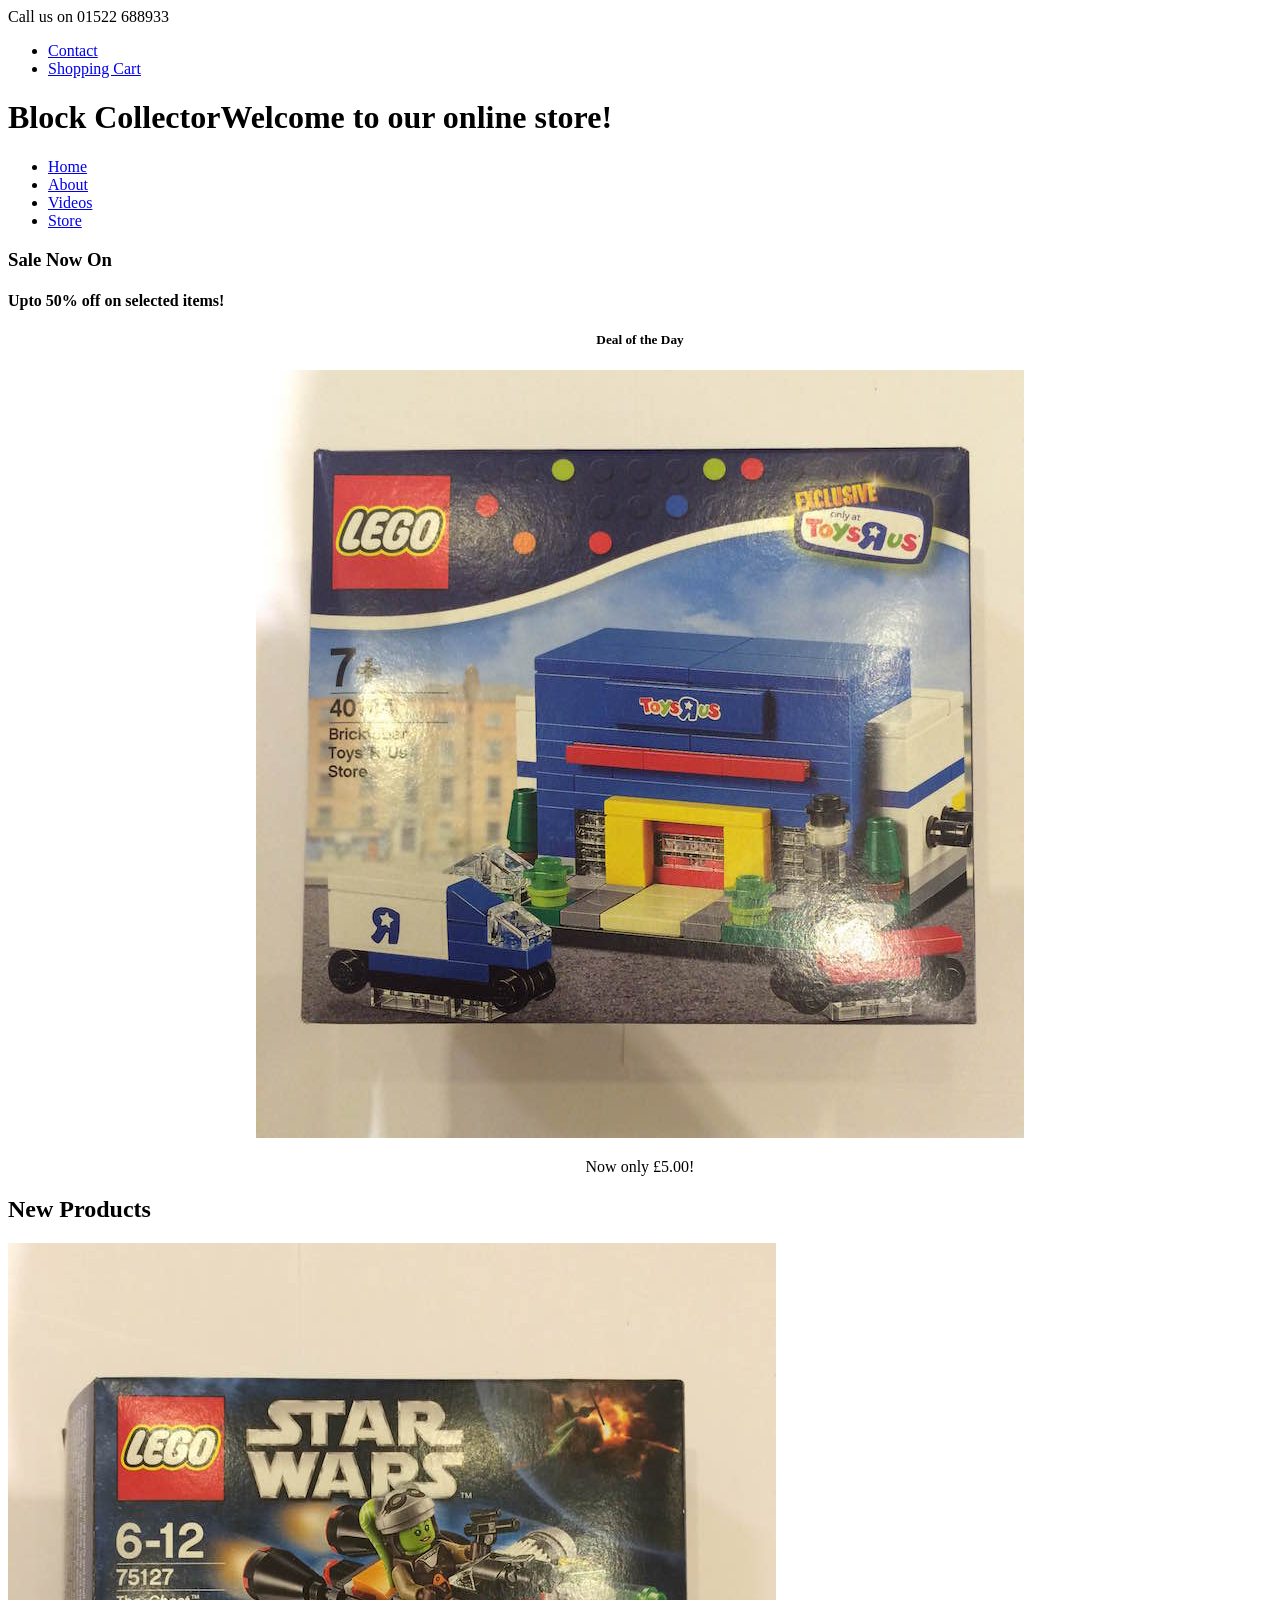
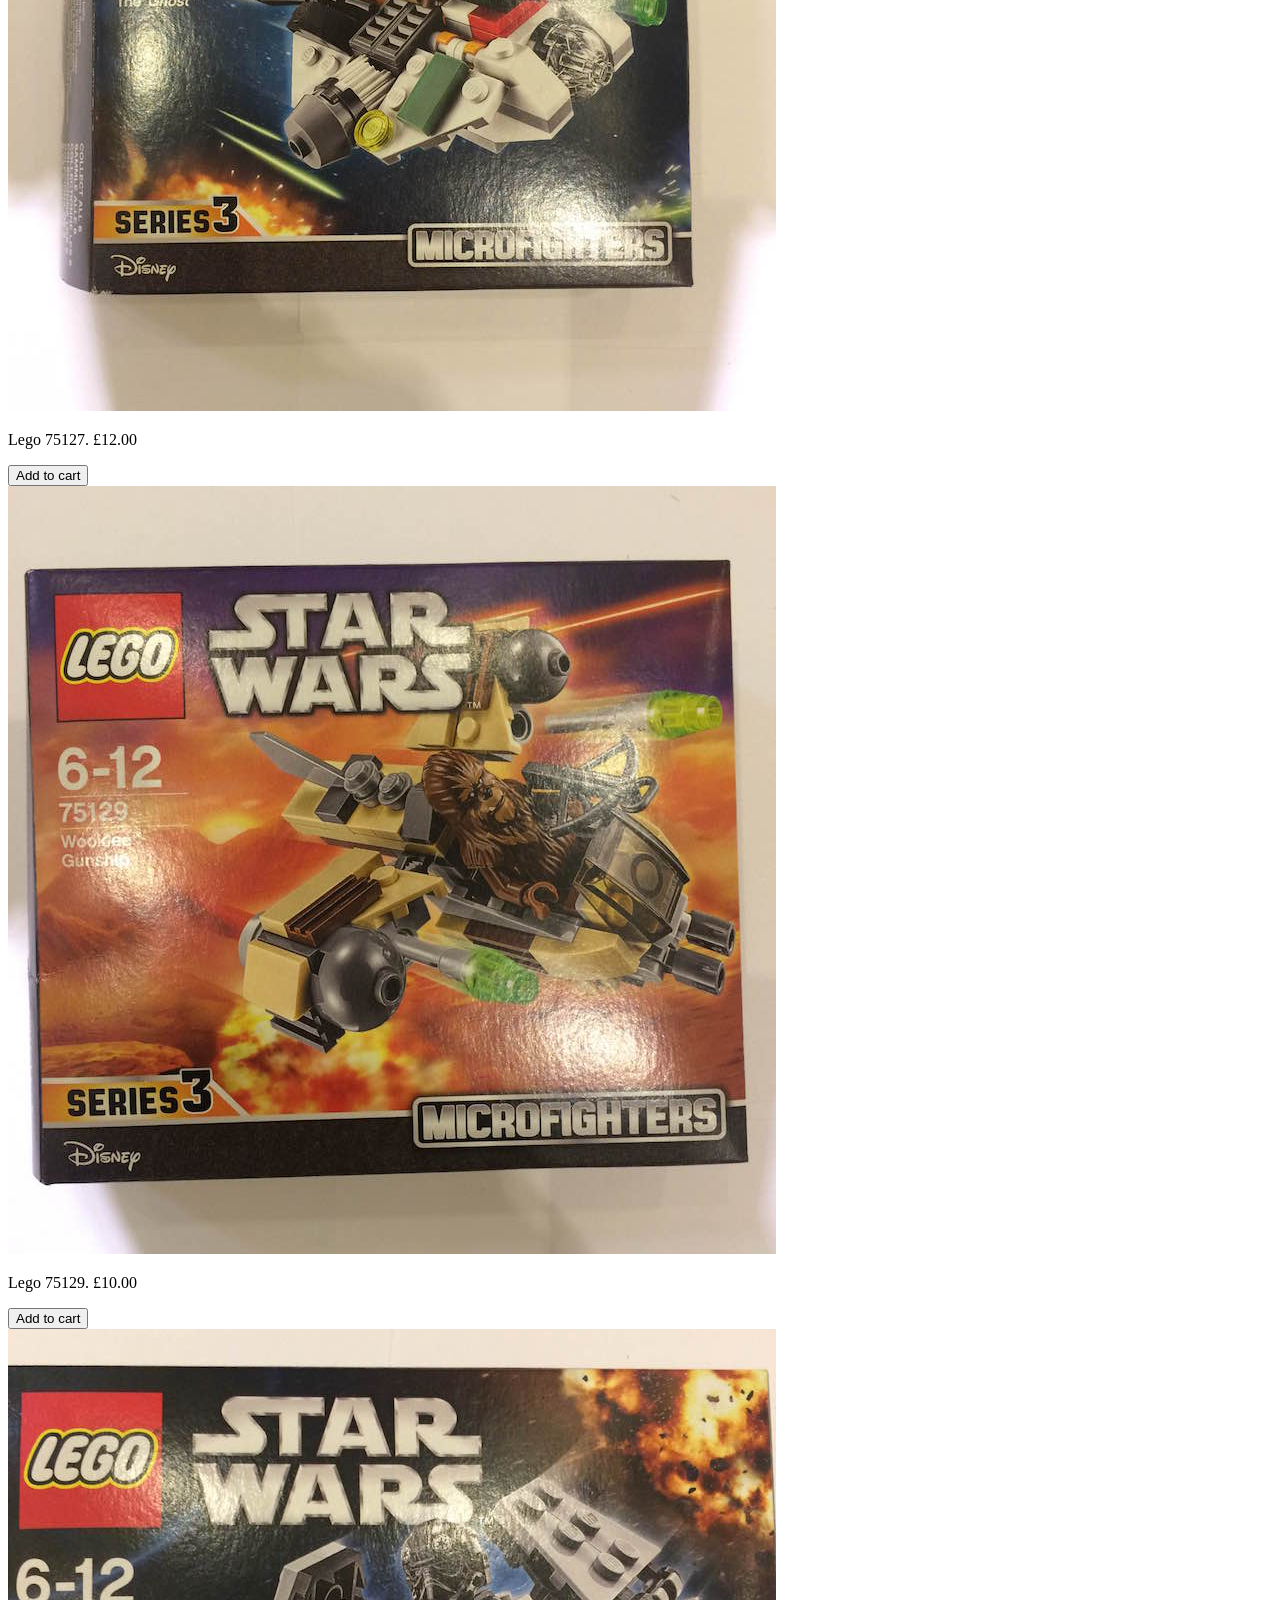
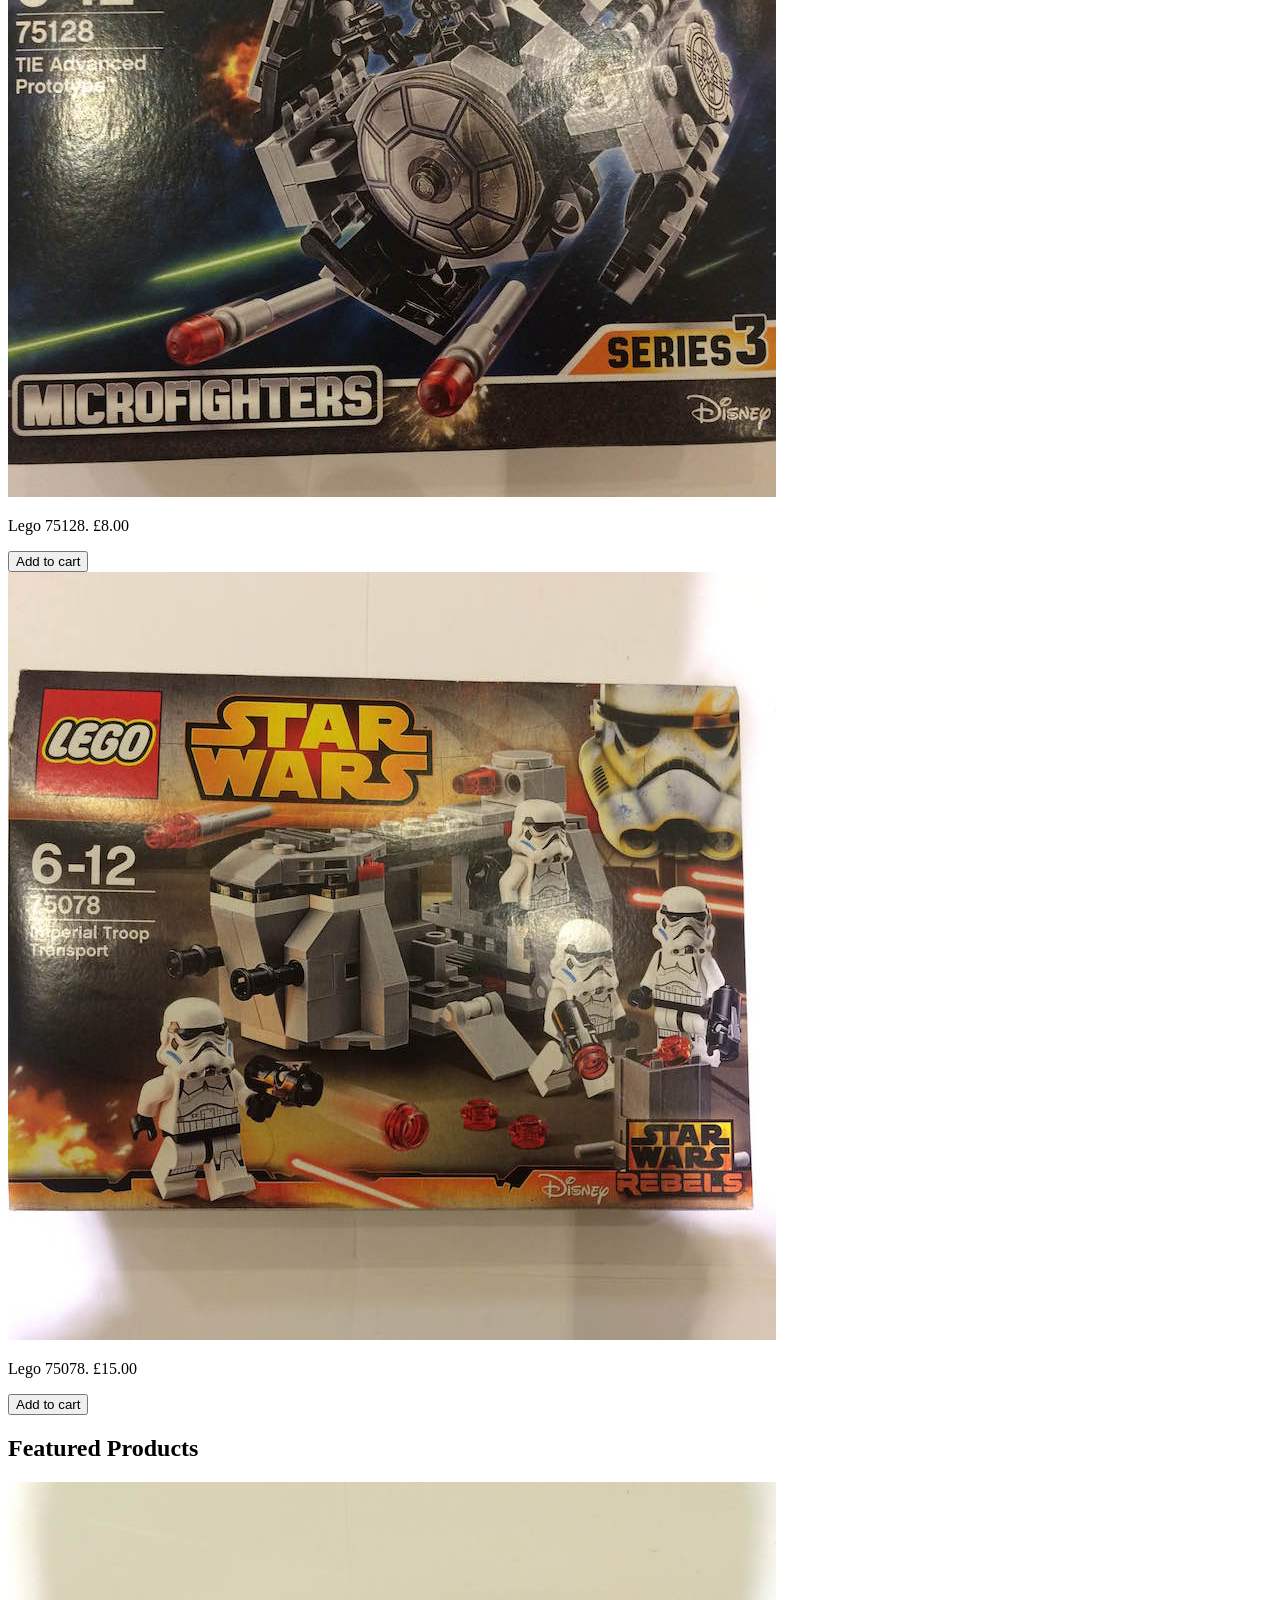
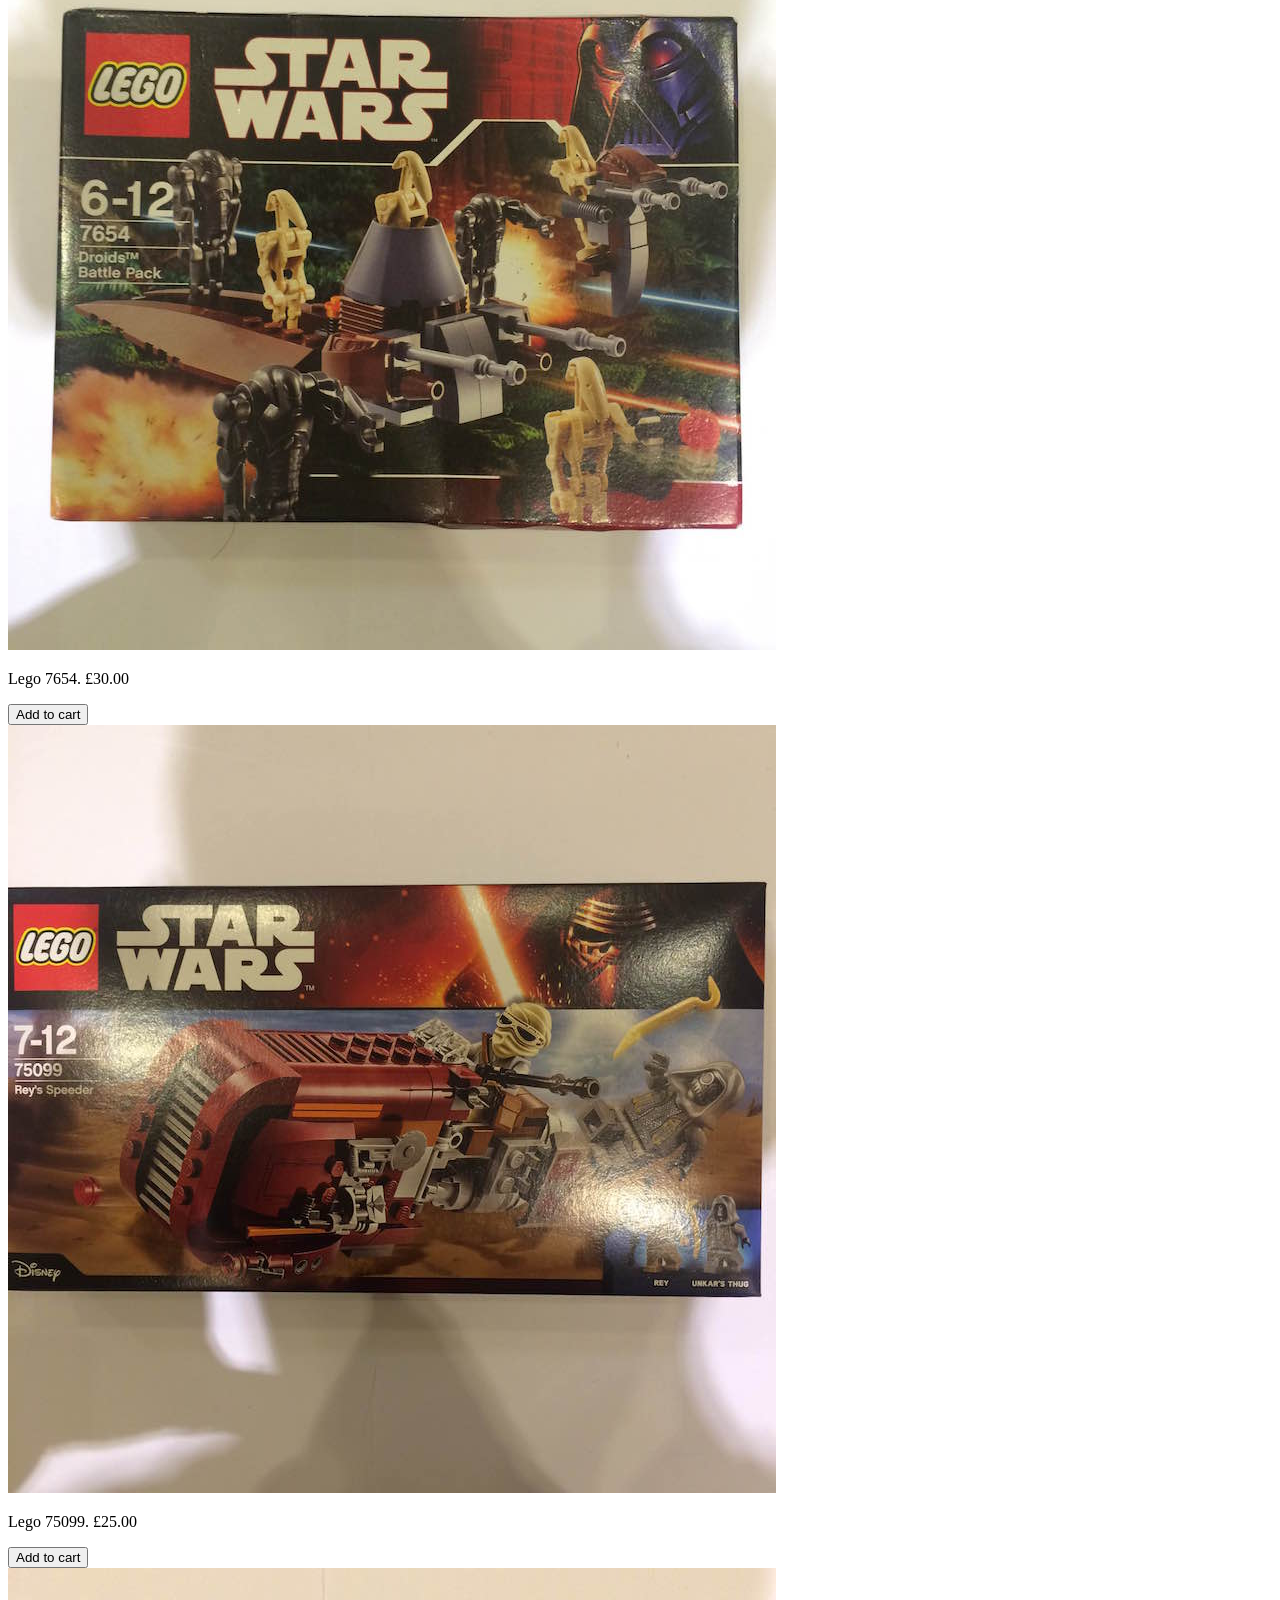
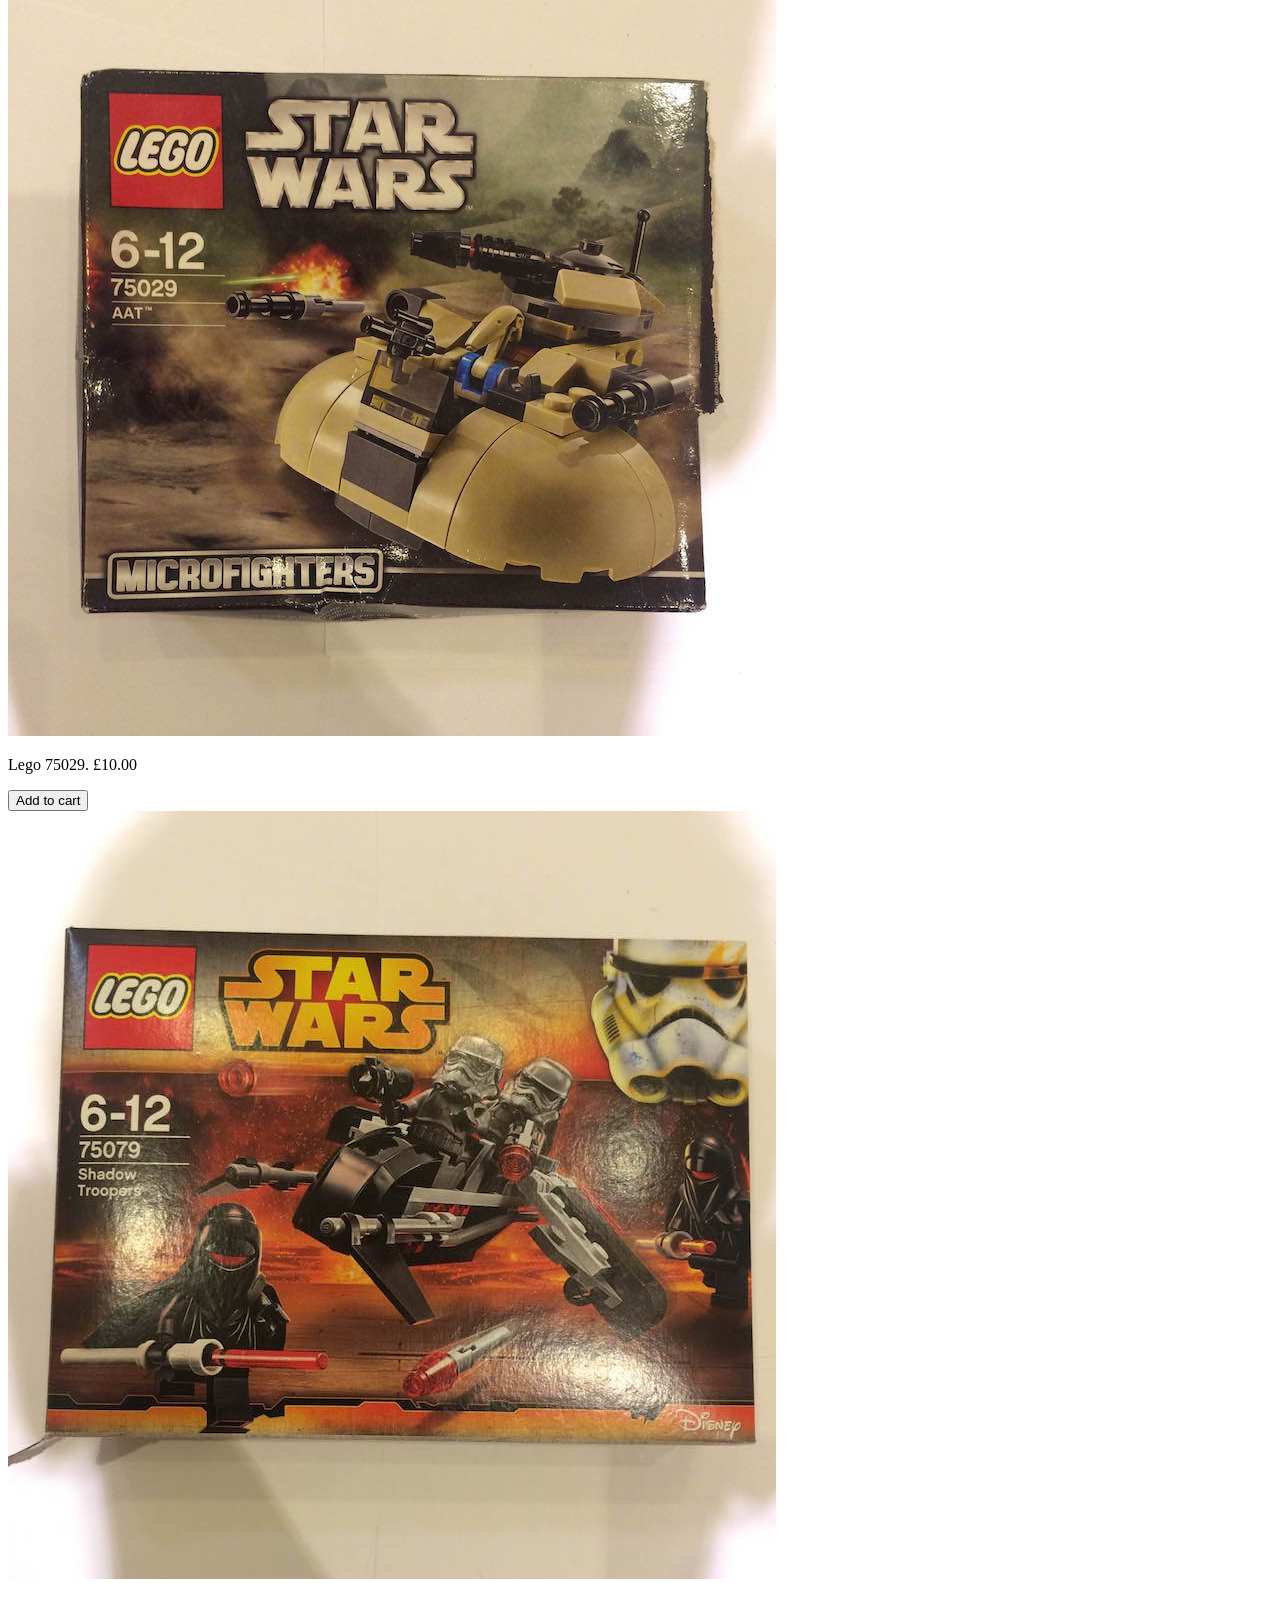
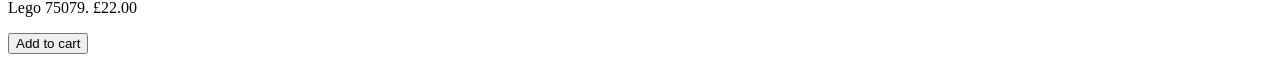
==== index.html @ 26d97b02 "Add files via upload" ====
<!doctype html>
<html>
  <head>
    <meta charset="utf-8">
    <title>Block Collector</title>
    <link rel="stylesheet" type="text/css" href="styles/style.css">
  </head>
  <body>
    <header class="top-navbar">
      <div class="container">
        <div class="call-us">Call us on 01522 688933</div>
        <ul class="top-navbar-list">
          <li><a href="mailto:hayden@haydencoe.co.uk">Contact</a></li>
          <!-- <li><a href="#friends">Friends</a></li> -->
          <li><a href="cart.html">Shopping Cart</a></li>
        </ul>
      </div>
    </header>
    <div class="container">

      <h1 class="main-title">Block Collector<span>Welcome to our online store!</span></h1>

      <ul class="nav nav-tabs">
        <li class="active"><a href="index.html">Home</a></li>
        <li><a href="about.html">About</a></li>
        <li><a href="videos.html">Videos</a></li>
        <li><a href="store.html">Store</a></li>
      </ul>

      <div id="slideshow">
         <div>
          <h3>Sale Now On</h3>
          <h4>Upto 50% off on selected items!</h4>
         </div>
         <div style="text-align: center;">
           <h5>Deal of the Day</h5>
           <img alt="Product image" class="product-image" src= "images/40114.jpg">
           <p>Now only £5.00!</p>
        </div>
      </div>

      <section>
        <h2>New Products</h2>

        <div class="row">
          <div class="panel">
            <img alt="Product image" class="product-image" src="images/75127.jpg">
            <p>Lego 75127. £12.00</p>
        	  <button class="button" onclick="addCart('75127', 'Lego Star Wars Microfighters 75127', '£12.00')">Add to cart</button>
          </div>
          <div class ="panel">
          	<img alt="Product image" class="product-image" src= "images/75129.jpg">
          	<p>Lego 75129. £10.00</p>
          	<button class="button" onclick="addCart('75129', 'Lego Star Wars Microfighters 75129', '£10.00')">Add to cart</button>
          </div>
          <div class ="panel">
          	<img alt="Product image" class="product-image" src= "images/75128.jpg">
          	<p>Lego 75128. £8.00</p>
          	<button class="button" onclick="addCart('75128', 'Lego Star Wars Microfighters 75128', '£8.00')">Add to cart</button>
          </div>
          <div class ="panel">
          	<img alt="Product image" class="product-image" src= "images/75078.jpg">
          	<p>Lego 75078. £15.00</p>
          	<button class="button" onclick="addCart('75078', 'Lego Star Wars Rebels 75078', '£15.00')">Add to cart</button>
          </div>
        </div>
      </section>

      <section>
        <h2>Featured Products</h2>

        <div class="row">
          <div class="panel">
          	<img alt="Product image" class="product-image" src= "images/7654.jpg">
          	<p>Lego 7654. £30.00</p>
          	<button class="button" onclick="addCart('7654', 'Lego Star Wars 7654', '£30.00')">Add to cart</button>
          </div>
          <div class ="panel">
          	<img alt="Product image" class="product-image" src="images/75099.jpg">
          	<p>Lego 75099. £25.00</p>
          	<button class="button" onclick="addCart('75099', 'Lego Star Wars 75099', '£25.00')">Add to cart</button>
          </div>
          <div class ="panel">
          	<img alt="Product image" class="product-image" src="images/75029.jpg">
          	<p>Lego 75029. £10.00</p>
          	<button class="button" onclick="addCart('75029', 'Lego Star Wars Microfighters 75029', '£10.00')">Add to cart</button>
          </div>
          <div class ="panel">
          	<img alt="Product image" class="product-image" src="images/75079.jpg">
          	<p>Lego 75079. £22.00</p>
          	<button class="button" onclick="addCart('75079', 'Lego Star Wars 75079', '£22.00')">Add to cart</button>
          </div>
        </div>
      </section>

    </div>

    <footer>
      <div class="container">
        <!-- <a href="https://validator.w3.org/nu/?doc=http%3A%2F%2Fwww.haydencoe.co.uk%2F" class="valid-link">Valid HTML5</a> -->
        <!-- <div>&copy; Copyright 2016 Hayden Coe</div> -->
      </div>
    </footer>

    <script src="https://ajax.googleapis.com/ajax/libs/jquery/2.1.4/jquery.min.js"></script>
    <script src="scripts/common.js"></script>
  </body>
</html>
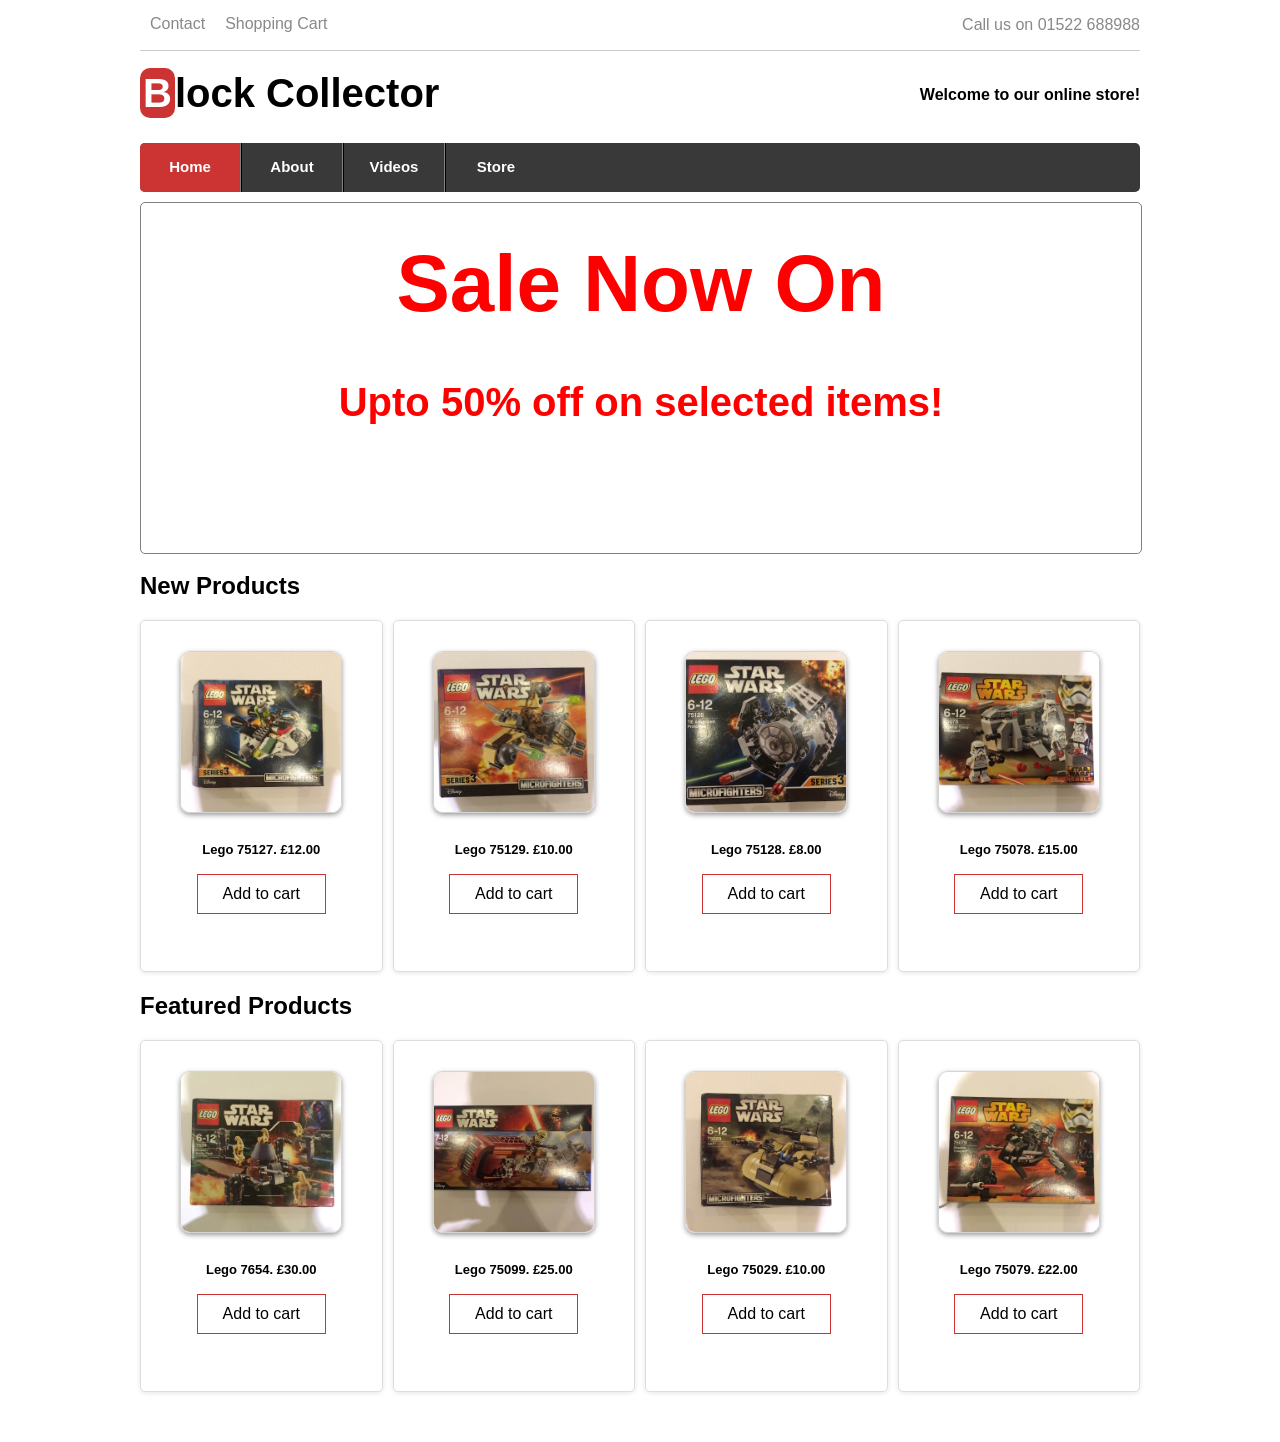
==== commit 717031e8: "Update index.html" ====
--- a/index.html
+++ b/index.html
@@ -8,7 +8,7 @@
   <body>
     <header class="top-navbar">
       <div class="container">
-        <div class="call-us">Call us on 01522 688933</div>
+        <div class="call-us">Call us on 01522 688988</div>
         <ul class="top-navbar-list">
           <li><a href="mailto:hayden@haydencoe.co.uk">Contact</a></li>
           <!-- <li><a href="#friends">Friends</a></li> -->
--- a/styles/style.css
+++ b/styles/style.css
@@ -0,0 +1,416 @@
+/* Global styles to apply to the whole page */
+html {
+  font-family: 'Arial Rounded MT Bold', 'Helvetica Rounded', Arial, sans-serif;
+}
+
+body {
+  position: relative;
+  margin: 0;
+  height: auto;
+  background: white;
+}
+
+h1, h2, h3, h4, h5 {
+  font-weight: bold;
+}
+
+h2 {
+  margin: 20px 0;
+}
+
+p {
+  font-size: 18px;
+  line-height: 1.6;
+}
+
+/* Overall container to set maximum width */
+.container {
+  padding: 0 10px;
+  margin: 0 auto;
+  max-width: 1000px;
+  height: auto;
+}
+
+/* The top navbar that toggles dark as the page scrolls */
+.top-navbar {
+  position: fixed;
+  height: 50px;
+  top: 0;
+  left: 0;
+  width: 100%;
+  color: #888;
+  z-index: 99;
+}
+
+.top-navbar.dark {
+    margin: 0px;
+    width: 100%;
+    opacity: 0.6;
+    background-color: #314D68;
+    color: #eee;
+}
+
+.top-navbar-list {
+  list-style-type: none;
+  width: auto;
+}
+
+.top-navbar-list li {
+  float: left;
+}
+
+.top-navbar-list li > a {
+  position: relative;
+  text-decoration: none;
+  color: #888;
+  padding-top: 20px;
+  padding: 15px 10px;
+  display: block;
+}
+
+.top-navbar.dark .top-navbar-list li > a {
+  color: #eee;
+}
+
+.top-navbar-list li > a:hover {
+    color: #f00;
+}
+
+.top-navbar.dark .top-navbar-list li > a:hover{
+  color: #f00;
+}
+
+.top-navbar-list li > a:before {
+    content: "";
+    position: absolute;
+    width: 100%;
+    height: 2px;
+    bottom: 0;
+    left: 0;
+    background-color: lightgray;
+    visibility: hidden;
+    -webkit-transform: scaleX(0);
+    transform: scaleX(0);
+    -webkit-transition: all 0.3s ease-in-out 0s;
+    transition: all 0.3s ease-in-out 0s;
+}
+
+.top-navbar-list li > a:hover:before {
+    visibility: visible;
+    -webkit-transform: scaleX(1);
+    transform: scaleX(1);
+}
+
+.top-navbar-list li.active {
+    color: #ddd;
+    text-decoration: none;
+}
+
+.call-us {
+  height: auto;
+  float: right;
+  line-height: 50px;
+  margin: 0;
+}
+
+
+
+/* Main page title with first letter red background */
+h1 {
+  margin-top: 50px;
+  font-size: 40px;
+  border-top: 1px solid #ccc;
+  padding-top: 20px;
+}
+
+h1::first-letter {
+    color: white;
+    font-size: 40px;
+    background-color: #CC3333;
+    padding: 3px;
+    border-radius: 10px;
+}
+
+h1 span {
+    padding-top: 15px;
+    font-size: 16px;
+    float: right;
+}
+
+/* Main navbar links to other pages */
+.nav {
+    margin-bottom: 0px;
+    list-style: none;
+    width: auto;
+    background: #393939;
+    border-radius: 5px;
+    clear: both;
+}
+.nav > li > a {
+    display: block;
+}
+.nav-tabs:before,
+.nav-tabs:after {
+    display: table;
+    content: "";
+}
+.nav-tabs:after {
+    clear: both;
+}
+.nav-tabs > li {
+    float: left;
+}
+.nav-tabs {
+    border-bottom: 0px solid #ddd;
+}
+.nav-tabs > li {
+    margin-bottom: -1px;
+    width: 100px;
+    height: 50px;
+    border-right: 1px solid gray;
+    border-left: 1px solid black;
+}
+.nav-tabs > li:first-child {
+    border-left: 0px solid black;
+}
+.nav-tabs > li:last-child {
+    border-right: 0px solid black;
+}
+.nav-tabs > li > a {
+    padding-top: 15px;
+    padding-bottom: 5px;
+    line-height: 18px;
+    border: 0px solid transparent;
+    color: white;
+    font-weight: bold;
+    display: inline-block;
+    text-decoration: none;
+    font-size: 15px;
+    width: 100%;
+    height: 30px;
+    text-align: center;
+    background-size: 100% 200%;
+    background-image: linear-gradient(to top, #CC3333 50%, #393939 50%);
+    -webkit-transition: background-position 1s;
+    -moz-transition: background-position 1s;
+    transition: background-position 1s;
+}
+.nav-tabs > li > a:hover {
+    border-color: #eeeeee #eeeeee #dddddd;
+    color: red;
+    background-position: 0 10%;
+}
+.nav-tabs > .active > a,
+.nav-tabs > .active > a:hover {
+    cursor: default;
+    border: 0px solid #ddd;
+    color: white;
+    background-position: 0 100%;
+}
+
+/* Slideshow for daily deals */
+#slideshow {
+    position: relative;
+    height: 350px;
+    margin: 10px 0;
+}
+#slideshow > div {
+    text-align: center;
+    position: absolute;
+    border-radius: 5px;
+    border-collapse: collapse;
+    border: 1px solid gray;
+    margin-top: 0px;
+    margin-right: 0px;
+    margin-left: 0px;
+    margin-bottom: auto;
+    float: right;
+    width: 100%;
+    height: 350px;
+    text-align: center;
+}
+
+#slideshow h3, h4, h5 {
+  color: red;
+  text-align: center;
+  padding: 5px;
+}
+
+#slideshow h3 {
+  font-size: 80px;
+  margin: 30px 0 20px 0;
+}
+
+#slideshow h4 {
+  font-size: 40px;
+  margin: 40px 0 20px 0;
+}
+#slideshow h5 {
+  margin: 20px 0 20px 0;
+  font-size: 40px;
+}
+
+/* Product panels in rows */
+.row {
+    display: -webkit-flex;
+    display: flex;
+    margin: 20px 0;
+}
+
+.panel {
+  position: relative;
+  flex: auto;
+  text-align: center;
+  border-radius: 5px;
+  padding: 20px;
+  padding-bottom: 30px;
+  border-collapse: collapse;
+  border: 1px solid #ddd;
+  box-shadow: 0 1px 5px rgba(0, 0, 0, 0.1);
+  margin-right: 10px;
+  height: 300px;
+  z-index: 1;
+}
+
+.panel:last-child {
+  margin-right: 0;
+}
+
+.button {
+    padding: 10px 25px;
+    text-align: center;
+    text-decoration: none;
+    display: inline-block;
+    font-size: 16px;
+    -webkit-transition-duration: 0.6s;
+    transition-duration: 0.6s;
+    cursor: pointer;
+    background-color: white;
+    color: black;
+    border: 1px solid #CC3333;
+    margin-bottom: 20px;
+}
+
+.button:hover {
+    background-color: #CC3333;
+    color: white;
+}
+
+.panel p {
+    font-size: 13px;
+    text-align: center;
+    font-weight: bold;
+}
+
+ul {
+    margin: 0;
+    list-style-type: none;
+    padding-left: 0;
+    /*margin-top: 100px;*/
+    width: 1500px;
+    overflow: hidden;
+}
+.product-image {
+    z-index: 10;
+    width: 80%;
+    max-width: 170px;
+    height: auto;
+    margin: 10px 0;
+    border: 1px solid lightgray;
+    border-collapse: collapse;
+    box-shadow: 0 2px 5px rgba(0, 0, 0, 0.4);
+    border-radius: 10px;
+    -moz-transition: -moz-transform 0.5s ease-in;
+    -webkit-transition: -webkit-transform 0.5s ease-in;
+    -o-transition: -o-transform 0.5s ease-in;
+}
+.product-image:hover {
+    -moz-transform: scale(2);
+    -webkit-transform: scale(2);
+    -o-transform: scale(2);
+    transform: scale(2);
+}
+
+/* Shopping cart */
+.cart-container {
+  font-family: 'Arial Rounded MT Bold', 'Helvetica Rounded', Arial, sans-serif;
+  max-width: 900px;
+  margin: 50px auto;
+  border: 1px solid #ddd;
+  box-shadow: 0 1px 4px rgba(0, 0, 0, 0.08);
+  padding: 10px 20px;
+  height: auto;
+}
+
+.cart-container h2 {
+  text-align: center;
+  font-size: 24px;
+  margin: 0 0 20px;
+  line-height: 30px;
+}
+
+.cart-container .cart-icon {
+  width: 25px;
+  height: 25px;
+}
+
+.cart-container span {
+  display: inline;
+}
+
+.cart-container ul {
+  width: auto;
+}
+
+.cart-container ul li {
+  border-top: 1px solid #ccc;
+  padding: 20px 30px;
+}
+
+.cart-container .item-price {
+  float: right;
+}
+
+.cart-container .total-container {
+  padding: 20px 30px;
+  text-align: right;
+  border-top: 2px solid #000;
+  border-bottom: 2px solid #000;
+}
+
+.cart-container .remove {
+  padding-right: 10px;
+  float: right;
+}
+
+
+
+/* Responsive embedded iframes for videos and maps */
+.video-container, .map-container {
+  position: relative;
+  padding-bottom: 56.25%; /* 16:9 */
+  padding-top: 25px;
+  height: 0;
+}
+
+.video-container iframe, .map-container iframe {
+  position: absolute;
+  top: 0;
+  left: 0;
+  width: 100%;
+  height: 100%;
+  border: none;
+}
+
+.directions-form {
+  margin: 20px 0;
+}
+
+footer {
+  margin: 50px 0 10px;
+}
+
+footer .valid-link {
+  float: right;
+}
+
